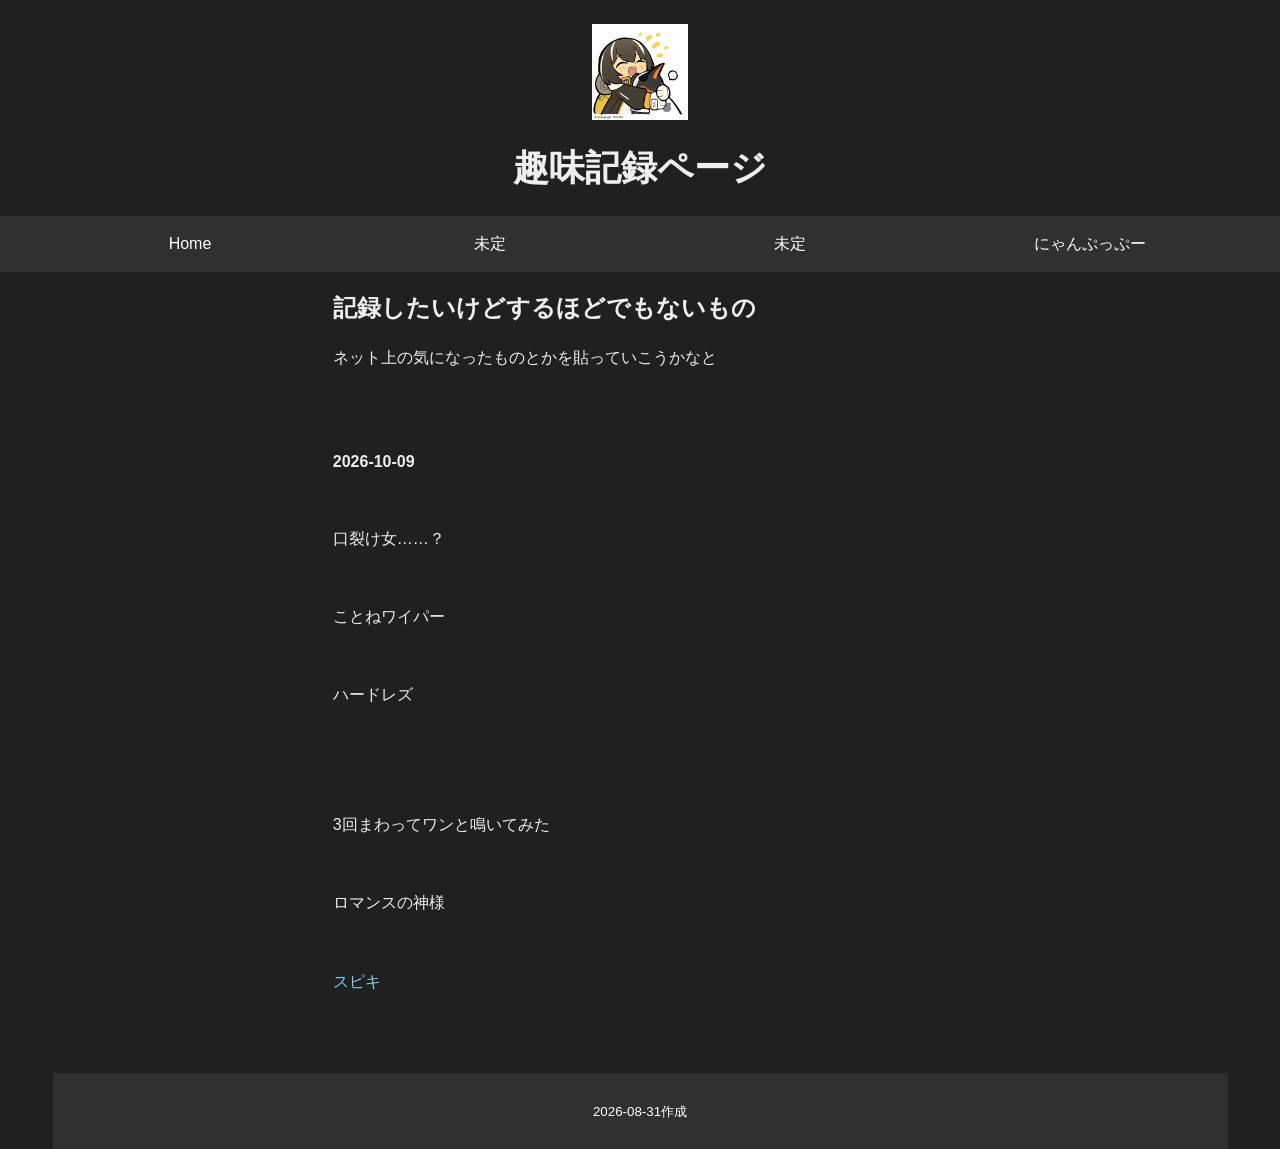
==== hobby/index.html @ 53e33d49 "ページ追加" ====
<!DOCTYPE HTML><html lang="ja"><head>
<meta name="viewport" content="width=device-width, initial-scale=1.0">
<meta charset="utf-8">
<title>趣味 記録ページ</title>
<link rel="stylesheet" type="text/css" href="/template.css">
<link rel="icon" type="image/png" href="maga_icon.png" href="favicon.ico">
<meta property="og:type" content="article" />
<meta property="og:image" content="maga_icon.png" />
<meta property="og:title" content="趣味 記録ページ" />
<meta property="og:description" content="趣味 記録ページ" />
<meta property="og:site_name" content="趣味 記録ページ" /> 
</head><body>
<header>
<h1><img src="/maga_icon.png" width="96" height="96" alt="アイコン" /></h1>
<h2>趣味記録ページ</h2>
<nav><ul>
<li><a href="https://rei-by01.github.io/">Home</a></li>
<li><a href=''>未定</a></li>
<li><a href=''>未定</a></li>
<li><a href='https://misskey.io/channels/9dy40f49i2'>にゃんぷっぷー</a></li>
</ul></nav>
</header> 
<main id="contents">
<h3>記録したいけどするほどでもないもの</h3>
<p>ネット上の気になったものとかを貼っていこうかなと</p>
<br>
<br>
<!-- ↓ ↓ 本文ここから ↓ ↓ -->
<h4>2026-10-09</h4>
<p><a href="https://youtu.be/E3CyGF9vkZE?si=pOOzwceBJdJR9hRW"></a></p>
<br>
<p><a href="https://youtu.be/50hg0HYd_GI?si=90clyX0xECc4haZi"></a>口裂け女……？</p>
<br>
<p><a href="https://youtu.be/2tJT_I36_ko?si=xJy6VA0IzQTDliNu"></a>ことねワイパー</p>
<br>
<p><a href="https://youtu.be/3TKUEdVPpUI?si=QV4gnB_SVXQNulvF"></a>ハードレズ</p>
<br>
<p><a href="https://youtu.be/NIeVu1Ta4jY?si=CW1KyIqbnWwp10wo"></a></p>
<br>
<p><a href="https://youtu.be/cFjKuLCWYss?si=bjuhwiiShfAvhDEz"></a>3回まわってワンと鳴いてみた</p>
<br>
<p><a href="https://youtu.be/wXKmH6kWLDY?si=CQbeOr57l8v-OmNI"></a>ロマンスの神様</p>
<br>
<p><a href="https://youtu.be/y45NHSmdTec?si=6J2lwgqZVh3kbAmG">スピキ</a></p>
<br>
<br>
</main><footer><p><small>
2026-08-31作成　　</small></p></footer>  </body></html>
---- template.css ----
@charset "utf-8";

/* @group Reset */

*{ margin: 0;padding: 0}

a { text-decoration : none}
a {color: rgb(134, 203, 231);}
ul, ol { list-style : none}
img { vertical-align : middle}

/* @end */


/* @group Fluid-img */

img { max-width : 100%}

/* @end */


/* @group HTML */

html {
font-family: 游ゴシック体, 'Yu Gothic', YuGothic, 'ヒラギノ角ゴシック Pro', 'Hiragino Kaku Gothic Pro', sans-serif;
font-size : 100%;
line-height : 1.7}

body {
    background : #202020;
    color : #eeeeee;
}

hr {
  padding: 72px;
  border: 0;
}

blockquote{border-left:solid Gray;padding-left:1em;}

ul li {
  line-height: 2;
}
ol li {
  line-height: 2;
}

li ul {
margin: 0 0 0 2em;
padding: 0;
}

table { border-collapse:  collapse;     /* セルの線を重ねる */ }

.iframe-parent {
   position: relative;
   height: 0;
   overflow: hidden;
   padding-top: 75%;
}
.iframe-parent iframe {
    position: absolute;
    top: 0;
    left: 0;
    width: 100%;
    height: 100%;
}

/* @end */


/* @group Heading */

h1,h2,h3,h4,h5,h6 { margin-bottom : 24px}

h1 {
font-size : 48px; 
line-height : 1} /* 48px */

h2 {
font-size : 36px;
line-height : 1.3333} /* 48px */

h3 {
font-size : 24px;
line-height : 1} /* 24px */

hgroup ,h4,h5,h6 {
font-size : 16px; /* 16px */
line-height : 1.5} /* 24px */

/* @end */

/* @group Header */

header { 
text-align : center;
padding-top : 24px;
background : #202020}

header h1 { margin-bottom : 24px}
header h2 { color : #eeeeee}

/* @end */

/* @group Nav */

nav {
margin-bottom : 24px;
background-color: #303030;
}

nav ul { overflow : hidden}
nav ul li { width : 25%; float : left}
nav ul li a {
display : block;
color : #ffffff;
padding : 12px 0}

nav ul li a:hover {
color : white;
background-color : #505050}

/* @end */

/* @group Contents */

#contents {
width : 90%;
margin : 0 auto;
text-align : left}

#contents p { 
margin-bottom : 24px;
text-align : left}
#contents img { 
margin-bottom : 24px; 
}


#table 
table {
  border-collapse: collapse;
  width: 1000px;
}
table td, table th {
  border: 1px solid #ccc;
  padding: 5px;
}
table th {
  background-color: #eee;
}


/* @end */

/* @group Footer */

footer {
padding : 24px 0;
color : white;
text-align : center;
background-color: #303030}

/* @end */

/*768px*/
@media screen and (min-width : 768px){

#contents { text-align : left; } 

}

/*1024px*/
@media screen and (min-width : 1024px) {

/* @group Nav */

nav ul {
width : 93.75%;/* 960/1024 */
margin : 0 auto}

/* @end */

#contents { text-align : left;
width : 48% } 


/* @group Footer */

footer {
width : 91.796875%; /*940/1024*/
margin : 0 auto}

/* @end */

}
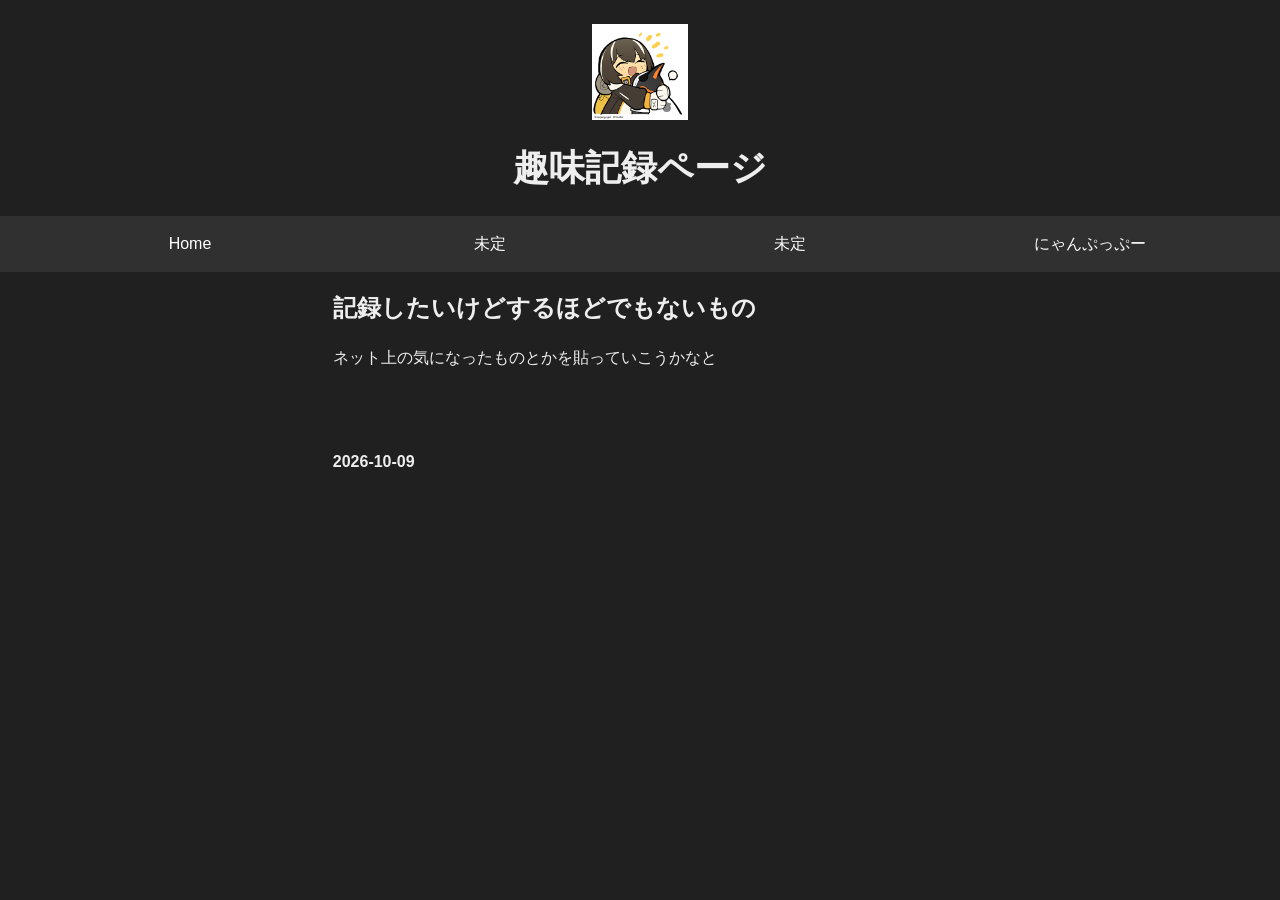
==== commit 24c7eb55: "修正" ====
--- a/hobby/index.html
+++ b/hobby/index.html
@@ -27,21 +27,35 @@
 <br>
 <!-- ↓ ↓ 本文ここから ↓ ↓ -->
 <h4>2026-10-09</h4>
-<p><a href="https://youtu.be/E3CyGF9vkZE?si=pOOzwceBJdJR9hRW"></a></p>
+<iframe style="position:absolute; top:0; left:0; width:100%!important; height:100%!important;
+" src="https://youtu.be/E3CyGF9vkZE?si=pOOzwceBJdJR9hRW" frameborder="0" allowfullscreen>
 <br>
-<p><a href="https://youtu.be/50hg0HYd_GI?si=90clyX0xECc4haZi"></a>口裂け女……？</p>
+<iframe style="position:absolute; top:0; left:0; width:100%!important; height:100%!important;
+" src="https://youtu.be/50hg0HYd_GI?si=90clyX0xECc4haZi" frameborder="0" allowfullscreen>
 <br>
-<p><a href="https://youtu.be/2tJT_I36_ko?si=xJy6VA0IzQTDliNu"></a>ことねワイパー</p>
+<iframe style="position:absolute; top:0; left:0; width:100%!important; height:100%!important;
+" src="https://youtu.be/2tJT_I36_ko?si=xJy6VA0IzQTDliNu" frameborder="0" allowfullscreen>
 <br>
-<p><a href="https://youtu.be/3TKUEdVPpUI?si=QV4gnB_SVXQNulvF"></a>ハードレズ</p>
+<iframe style="position:absolute; top:0; left:0; width:100%!important; height:100%!important;
+" src="https://youtu.be/3TKUEdVPpUI?si=QV4gnB_SVXQNulvF" frameborder="0" allowfullscreen>
 <br>
-<p><a href="https://youtu.be/NIeVu1Ta4jY?si=CW1KyIqbnWwp10wo"></a></p>
+<iframe style="position:absolute; top:0; left:0; width:100%!important; height:100%!important;
+" src="https://youtu.be/NIeVu1Ta4jY?si=CW1KyIqbnWwp10wo" frameborder="0" allowfullscreen>
 <br>
-<p><a href="https://youtu.be/cFjKuLCWYss?si=bjuhwiiShfAvhDEz"></a>3回まわってワンと鳴いてみた</p>
+<div style="position: relative; width:100%; padding-top:56.25%;">
+<iframe style="position:absolute; top:0; left:0; width:100%!important; height:100%!important;
+" src="https://youtu.be/cFjKuLCWYss?si=bjuhwiiShfAvhDEz" frameborder="0" allowfullscreen>
+</div>
 <br>
-<p><a href="https://youtu.be/wXKmH6kWLDY?si=CQbeOr57l8v-OmNI"></a>ロマンスの神様</p>
+<div style="position: relative; width:100%; padding-top:56.25%;">
+<iframe style="position:absolute; top:0; left:0; width:100%!important; height:100%!important;
+" src="https://youtu.be/wXKmH6kWLDY?si=CQbeOr57l8v-OmNI" frameborder="0" allowfullscreen>
+</div>
 <br>
-<p><a href="https://youtu.be/y45NHSmdTec?si=6J2lwgqZVh3kbAmG">スピキ</a></p>
+<div style="position: relative; width:100%; padding-top:56.25%;">
+<iframe style="position:absolute; top:0; left:0; width:100%!important; height:100%!important;
+" src="https://youtu.be/y45NHSmdTec?si=6J2lwgqZVh3kbAmG" frameborder="0" allowfullscreen>
+</div>
 <br>
 <br>
 </main><footer><p><small>
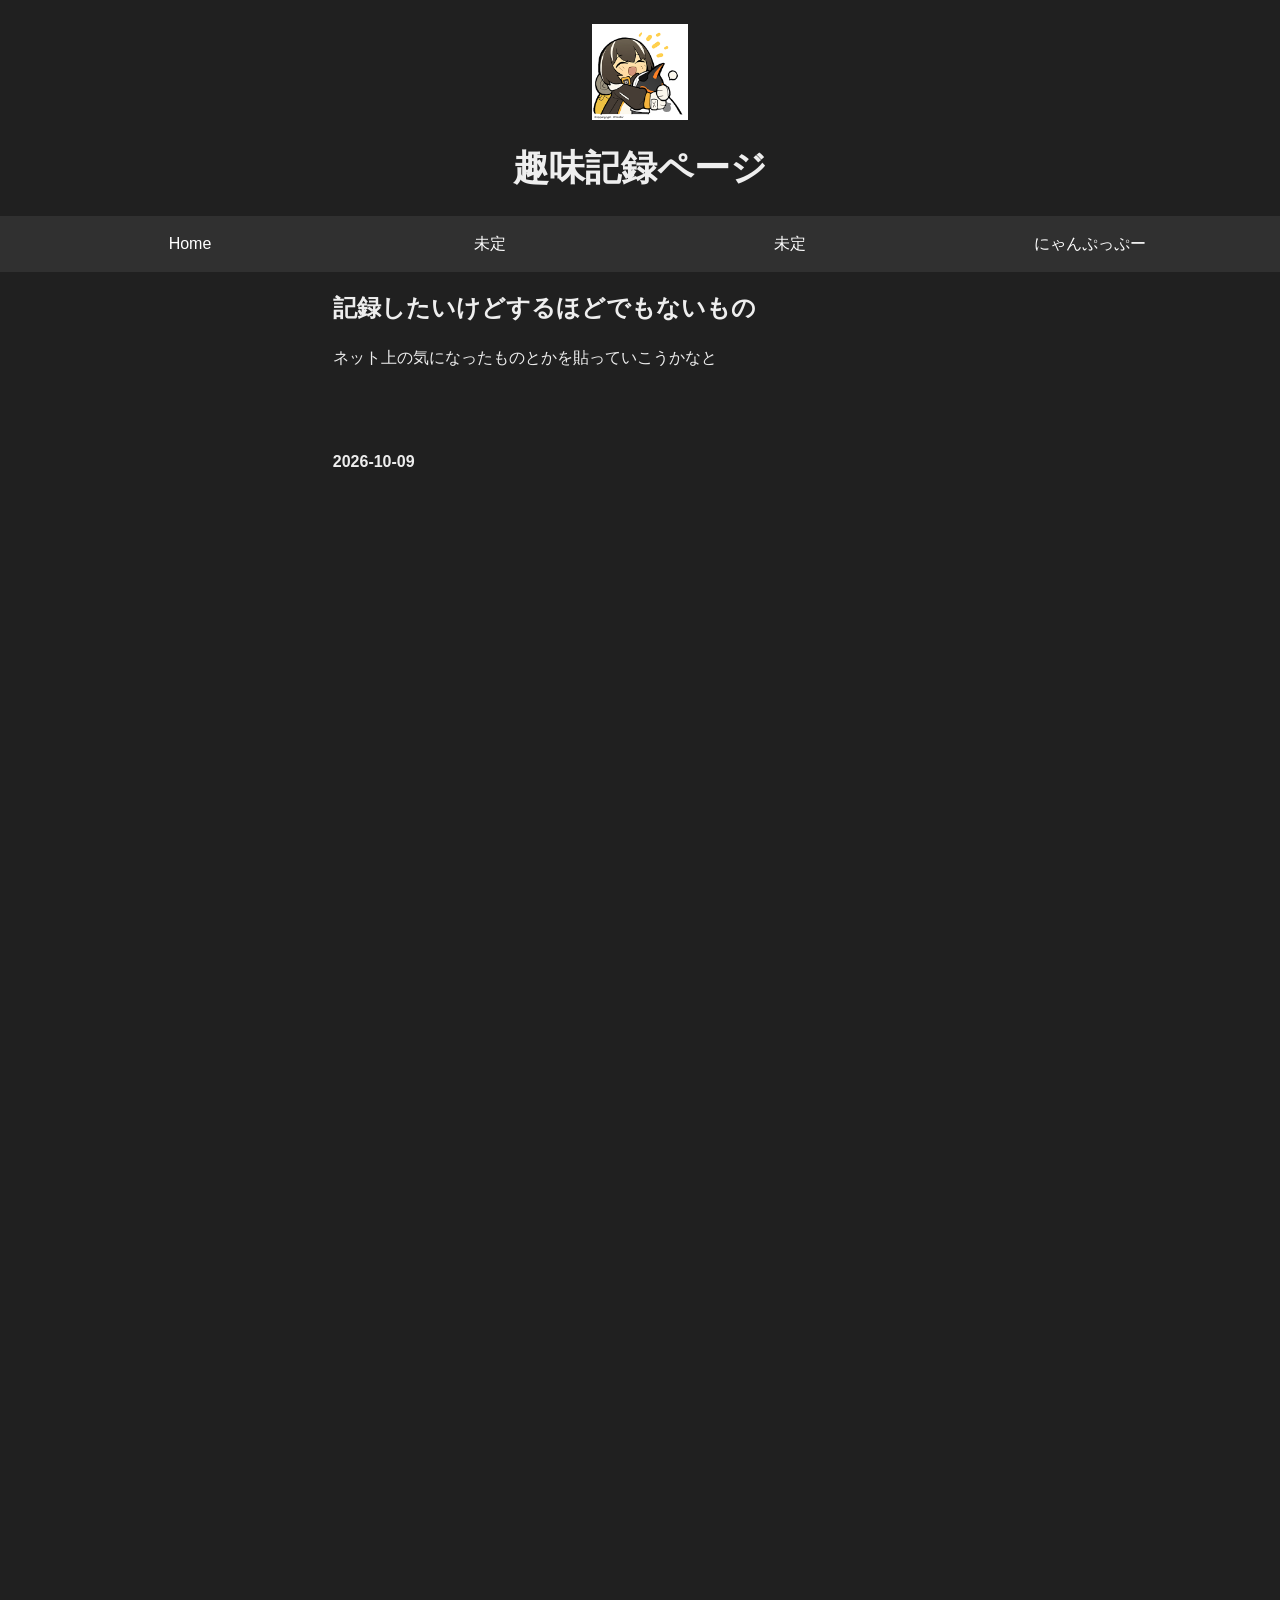
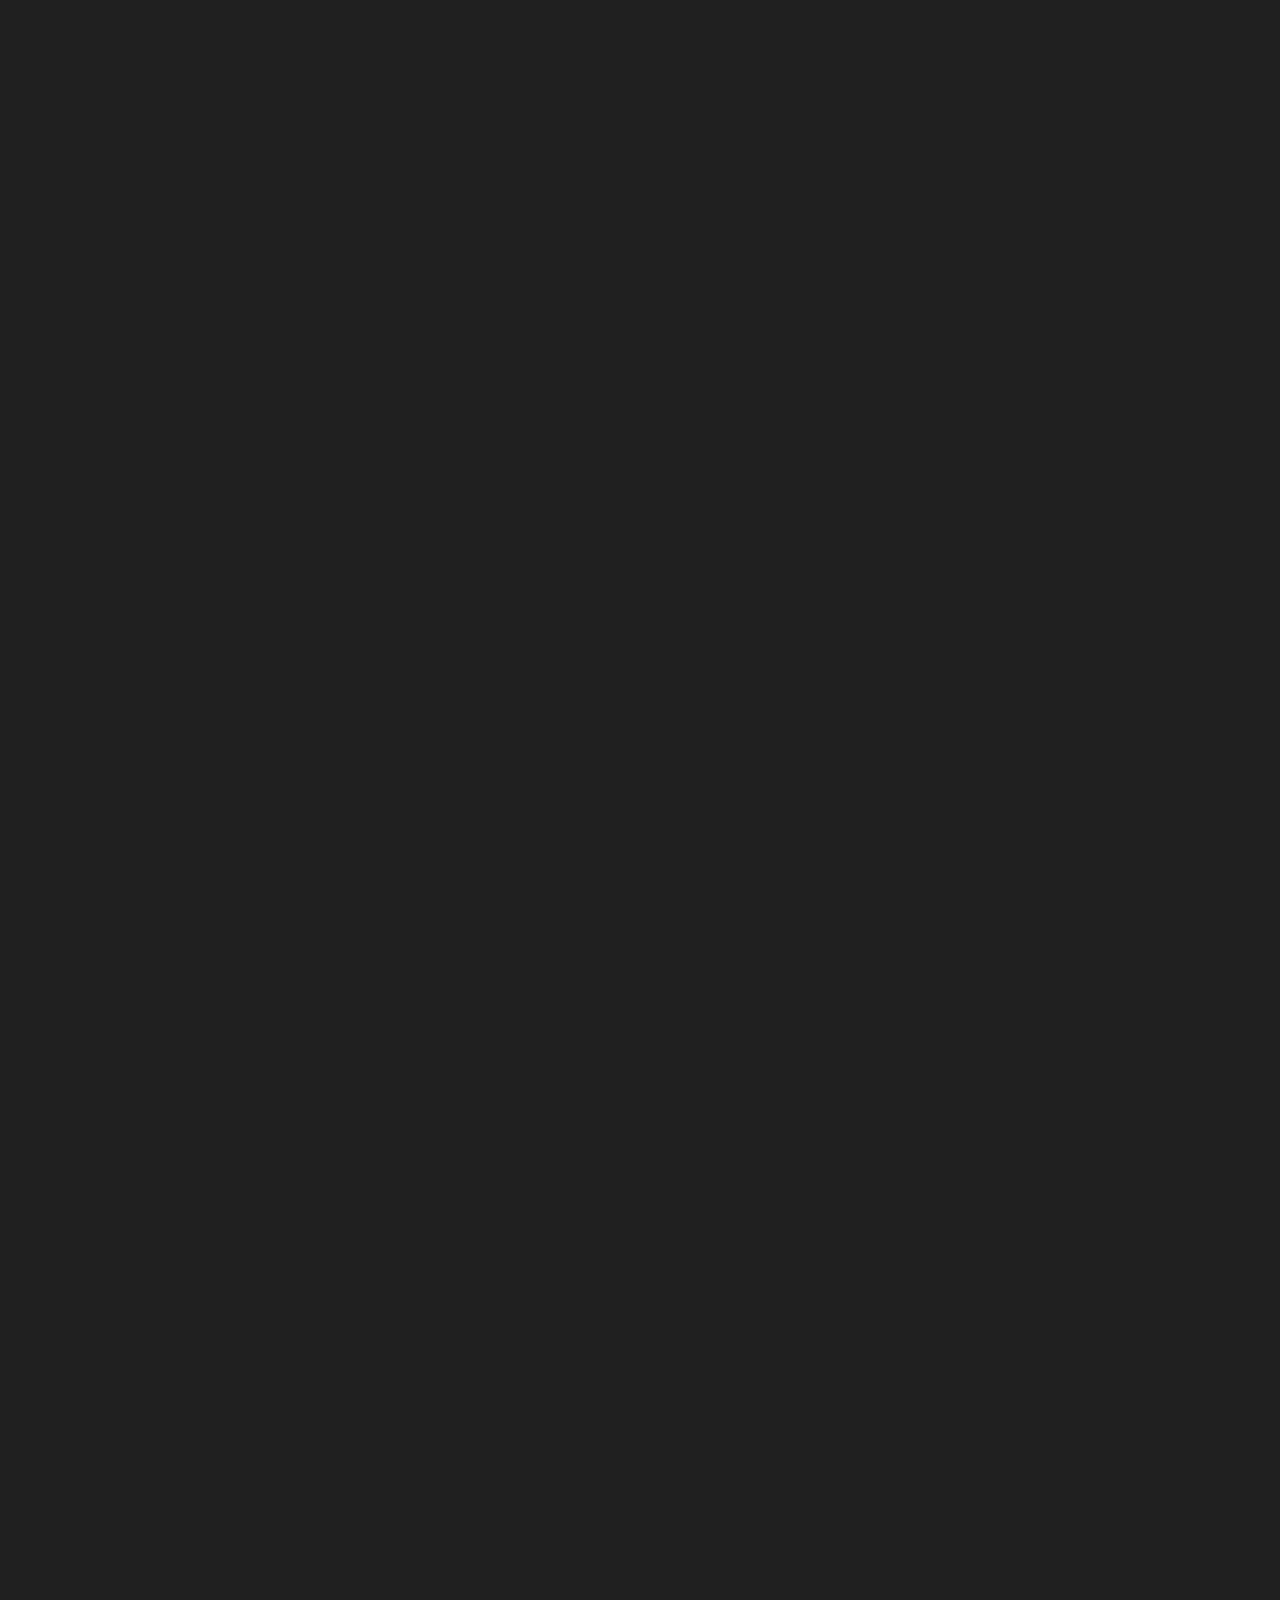
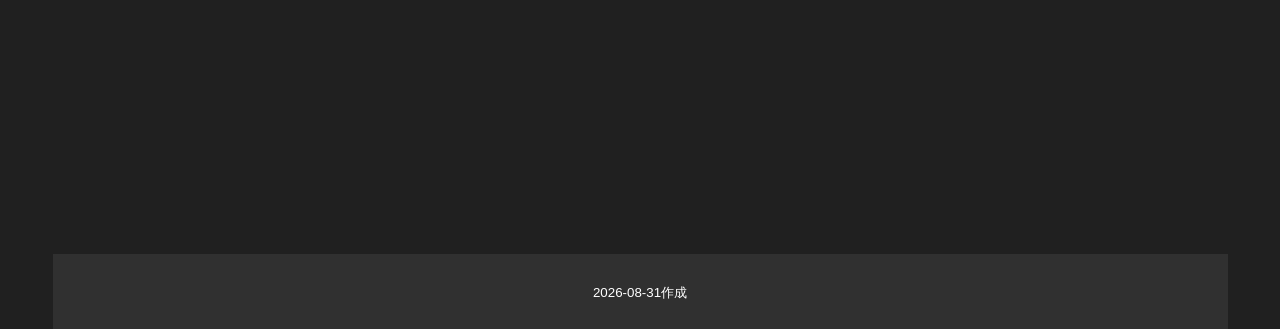
==== commit f7b1e9df: "不具合の修正" ====
--- a/hobby/index.html
+++ b/hobby/index.html
@@ -27,36 +27,61 @@
 <br>
 <!-- ↓ ↓ 本文ここから ↓ ↓ -->
 <h4>2026-10-09</h4>
-<iframe style="position:absolute; top:0; left:0; width:100%!important; height:100%!important;
-" src="https://youtu.be/E3CyGF9vkZE?si=pOOzwceBJdJR9hRW" frameborder="0" allowfullscreen>
-<br>
-<iframe style="position:absolute; top:0; left:0; width:100%!important; height:100%!important;
-" src="https://youtu.be/50hg0HYd_GI?si=90clyX0xECc4haZi" frameborder="0" allowfullscreen>
-<br>
-<iframe style="position:absolute; top:0; left:0; width:100%!important; height:100%!important;
-" src="https://youtu.be/2tJT_I36_ko?si=xJy6VA0IzQTDliNu" frameborder="0" allowfullscreen>
-<br>
-<iframe style="position:absolute; top:0; left:0; width:100%!important; height:100%!important;
-" src="https://youtu.be/3TKUEdVPpUI?si=QV4gnB_SVXQNulvF" frameborder="0" allowfullscreen>
-<br>
-<iframe style="position:absolute; top:0; left:0; width:100%!important; height:100%!important;
-" src="https://youtu.be/NIeVu1Ta4jY?si=CW1KyIqbnWwp10wo" frameborder="0" allowfullscreen>
-<br>
-<div style="position: relative; width:100%; padding-top:56.25%;">
-<iframe style="position:absolute; top:0; left:0; width:100%!important; height:100%!important;
-" src="https://youtu.be/cFjKuLCWYss?si=bjuhwiiShfAvhDEz" frameborder="0" allowfullscreen>
+
+<div class="youtube-video">
+    <iframe src="https://www.youtube.com/embed/E3CyGF9vkZE"
+            allowfullscreen>
+    </iframe>
 </div>
-<br>
-<div style="position: relative; width:100%; padding-top:56.25%;">
-<iframe style="position:absolute; top:0; left:0; width:100%!important; height:100%!important;
-" src="https://youtu.be/wXKmH6kWLDY?si=CQbeOr57l8v-OmNI" frameborder="0" allowfullscreen>
+
+<div class="youtube-video">
+    <iframe src="https://www.youtube.com/embed/50hg0HYd_GI"
+            title=""
+            allowfullscreen>
+    </iframe>
 </div>
-<br>
-<div style="position: relative; width:100%; padding-top:56.25%;">
-<iframe style="position:absolute; top:0; left:0; width:100%!important; height:100%!important;
-" src="https://youtu.be/y45NHSmdTec?si=6J2lwgqZVh3kbAmG" frameborder="0" allowfullscreen>
+
+<div class="youtube-video">
+    <iframe src="https://www.youtube.com/embed/2tJT_I36_ko"
+            title="ことねワイパー"
+            allowfullscreen>
+    </iframe>
 </div>
-<br>
-<br>
+
+<div class="youtube-video">
+    <iframe src="https://www.youtube.com/embed/3TKUEdVPpUI"
+            allowfullscreen>
+    </iframe>
+</div>
+
+<div class="youtube-video">
+    <iframe src="https://www.youtube.com/embed/NIeVu1Ta4jY"
+            title="【Hexamuse音源】音旋 Czarbek"
+            allowfullscreen>
+    </iframe>
+</div>
+
+<div class="youtube-video">
+    <iframe src="https://www.youtube.com/embed/cFjKuLCWYss"
+            title=""
+            allowfullscreen>
+    </iframe>
+</div>
+
+<div class="youtube-video">
+    <iframe src="https://www.youtube.com/embed/wXKmH6kWLDY"
+            title="ロマンスの神様"
+            allowfullscreen>
+    </iframe>
+</div>
+
+<div class="youtube-video">
+    <iframe src="https://www.youtube.com/embed/y45NHSmdTec"
+            title="スピキ"
+            allowfullscreen>
+    </iframe>
+</div>
+<!-- ↑ ↑ 本文ここまで ↑ ↑ -->
+
 </main><footer><p><small>
 2026-08-31作成　　</small></p></footer>  </body></html>
--- a/template.css
+++ b/template.css
@@ -194,4 +194,21 @@
 
 /* @end */
 
-}
+/* YouTube動画を縦に並べる */
+.youtube-video {
+    position: relative;
+    width: 100%;
+    aspect-ratio: 16 / 9;
+    margin-bottom: 24px;
+}
+
+.youtube-video iframe {
+    position: absolute;
+    top: 0;
+    left: 0;
+    width: 100%;
+    height: 100%;
+    border: 0;
+}
+
+}
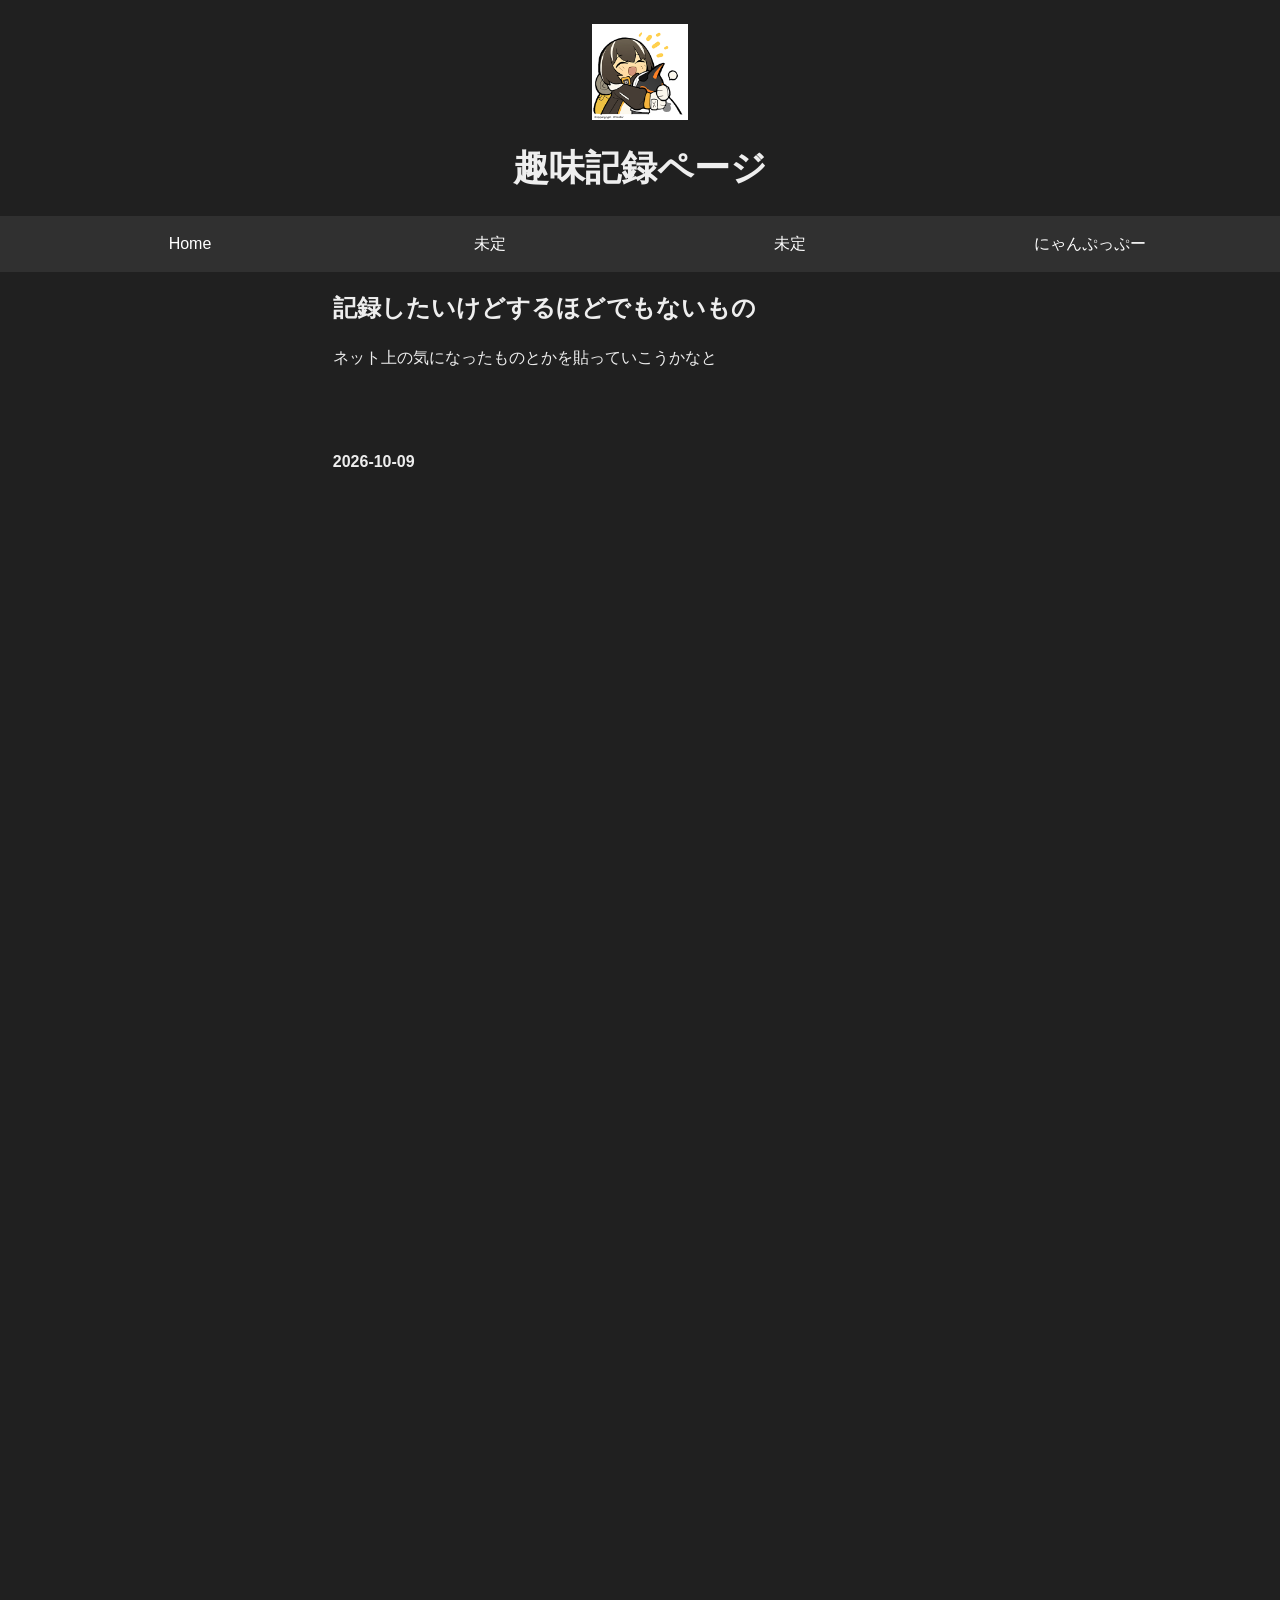
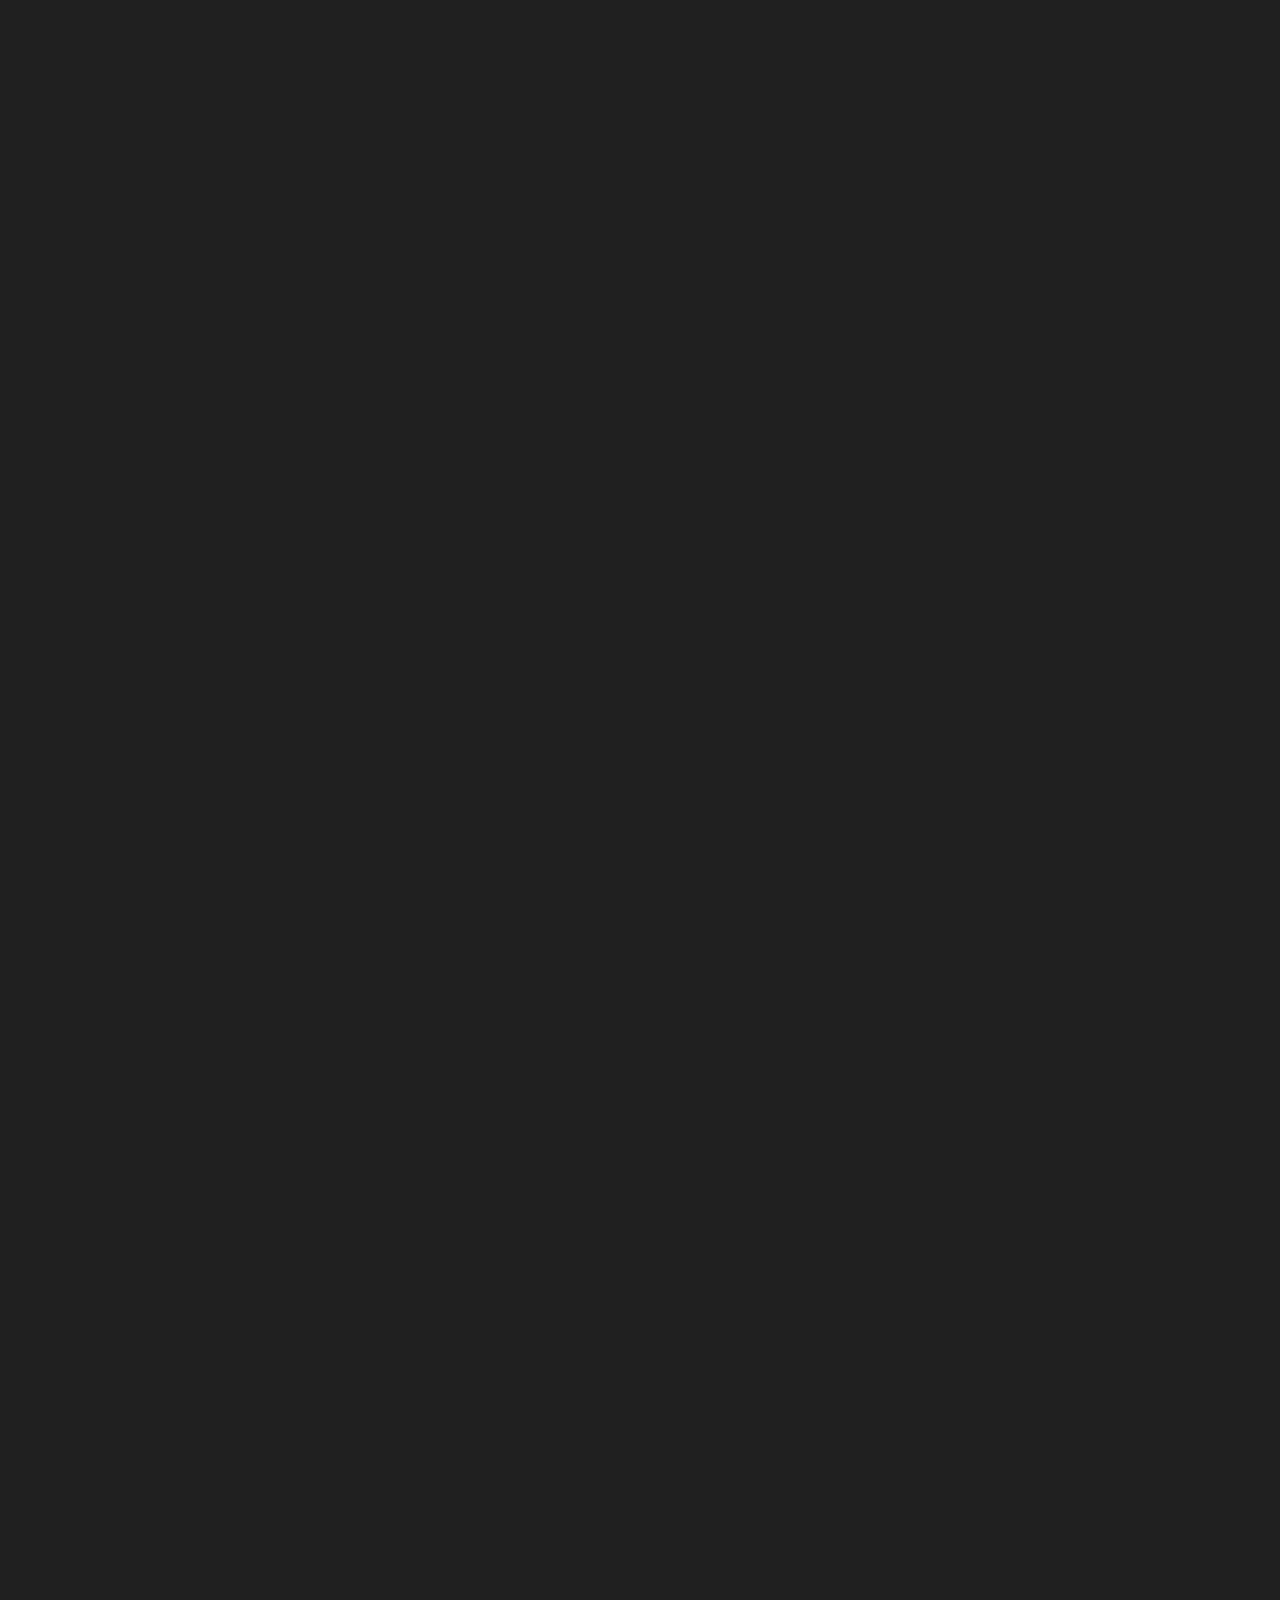
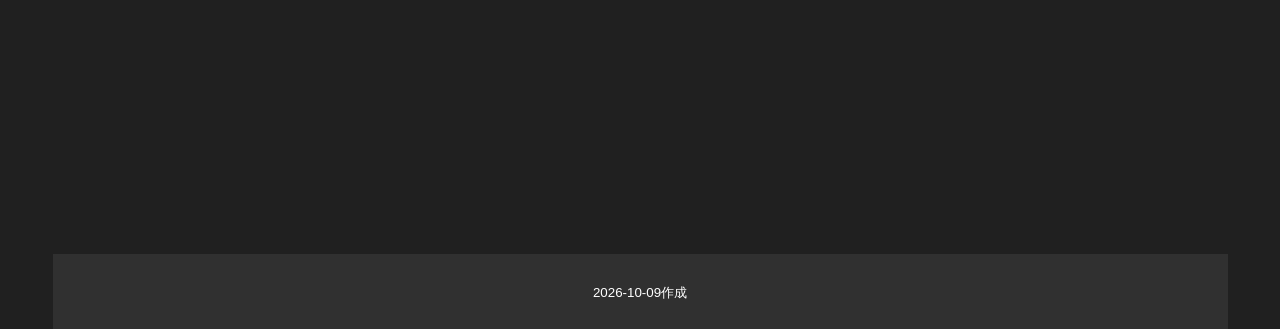
==== commit e8182c22: "ページ追加と更新" ====
--- a/hobby/index.html
+++ b/hobby/index.html
@@ -84,4 +84,4 @@
 <!-- ↑ ↑ 本文ここまで ↑ ↑ -->
 
 </main><footer><p><small>
-2026-08-31作成　　</small></p></footer>  </body></html>+2026-10-09作成　　</small></p></footer>  </body></html>
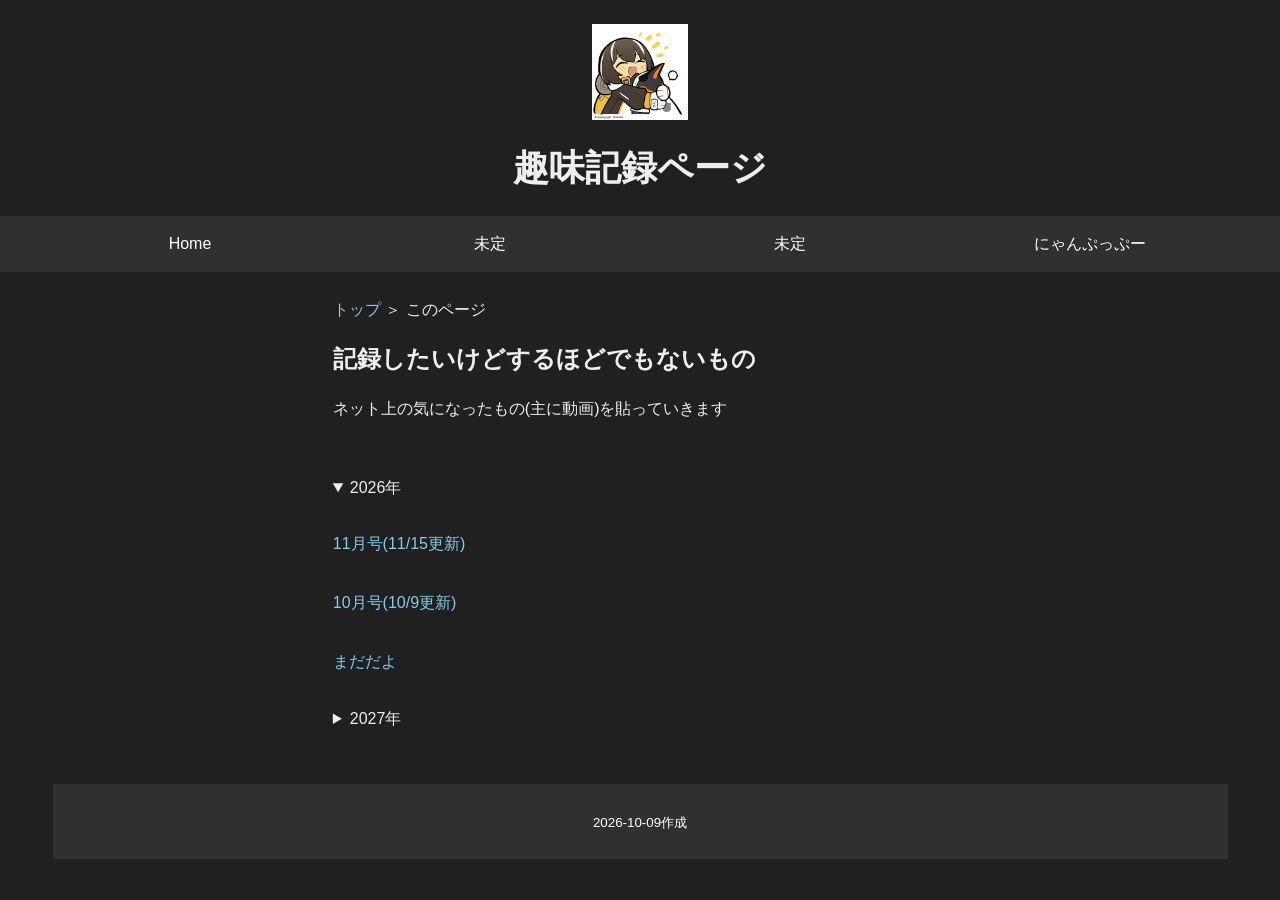
==== commit 4b6ecac8: "ページの改修と更新" ====
--- a/hobby/index.html
+++ b/hobby/index.html
@@ -14,74 +14,46 @@
 <h1><img src="/maga_icon.png" width="96" height="96" alt="アイコン" /></h1>
 <h2>趣味記録ページ</h2>
 <nav><ul>
-<li><a href="https://rei-by01.github.io/">Home</a></li>
+<li><a href="/index.html">Home</a></li>
 <li><a href=''>未定</a></li>
 <li><a href=''>未定</a></li>
 <li><a href='https://misskey.io/channels/9dy40f49i2'>にゃんぷっぷー</a></li>
 </ul></nav>
 </header> 
 <main id="contents">
+<!-- パンくずリスト -->
+<p>
+    <a href="/index.html">トップ</a> ＞
+    このページ                                    <!-- ←---日付更新してね -->
+</p>
+<!-- パンくずここまで -->
 <h3>記録したいけどするほどでもないもの</h3>
-<p>ネット上の気になったものとかを貼っていこうかなと</p>
+<p>ネット上の気になったもの(主に動画)を貼っていきます</p>
 <br>
+<details open>
+    <summary>2026年</summary>
+    <ul>
+        <br>
+        <li><a href="hobby_folder/2026/11.html">11月号(11/15更新)</a></li>
+        <br>
+        <li><a href="hobby_folder/2026/10.html">10月号(10/9更新)</a></li>
+        <br>
+        <li><a href="">まだだよ</a></li>
+    </ul>
+</details>
 <br>
-<!-- ↓ ↓ 本文ここから ↓ ↓ -->
-<h4>2026-10-09</h4>
+<details>
+    <summary>2027年</summary>
 
-<div class="youtube-video">
-    <iframe src="https://www.youtube.com/embed/E3CyGF9vkZE"
-            allowfullscreen>
-    </iframe>
-</div>
-
-<div class="youtube-video">
-    <iframe src="https://www.youtube.com/embed/50hg0HYd_GI"
-            title=""
-            allowfullscreen>
-    </iframe>
-</div>
-
-<div class="youtube-video">
-    <iframe src="https://www.youtube.com/embed/2tJT_I36_ko"
-            title="ことねワイパー"
-            allowfullscreen>
-    </iframe>
-</div>
-
-<div class="youtube-video">
-    <iframe src="https://www.youtube.com/embed/3TKUEdVPpUI"
-            allowfullscreen>
-    </iframe>
-</div>
-
-<div class="youtube-video">
-    <iframe src="https://www.youtube.com/embed/NIeVu1Ta4jY"
-            title="【Hexamuse音源】音旋 Czarbek"
-            allowfullscreen>
-    </iframe>
-</div>
-
-<div class="youtube-video">
-    <iframe src="https://www.youtube.com/embed/cFjKuLCWYss"
-            title=""
-            allowfullscreen>
-    </iframe>
-</div>
-
-<div class="youtube-video">
-    <iframe src="https://www.youtube.com/embed/wXKmH6kWLDY"
-            title="ロマンスの神様"
-            allowfullscreen>
-    </iframe>
-</div>
-
-<div class="youtube-video">
-    <iframe src="https://www.youtube.com/embed/y45NHSmdTec"
-            title="スピキ"
-            allowfullscreen>
-    </iframe>
-</div>
-<!-- ↑ ↑ 本文ここまで ↑ ↑ -->
-
+    <ul>
+        <br>
+        <li><a href="2027/01.html">未定</a></li>
+        <br>
+        <li><a href="2027/02.html">同じく</a></li>
+        <br>
+    </ul>
+</details>
+<p></p>
+<br>
 </main><footer><p><small>
 2026-10-09作成　　</small></p></footer>  </body></html>
